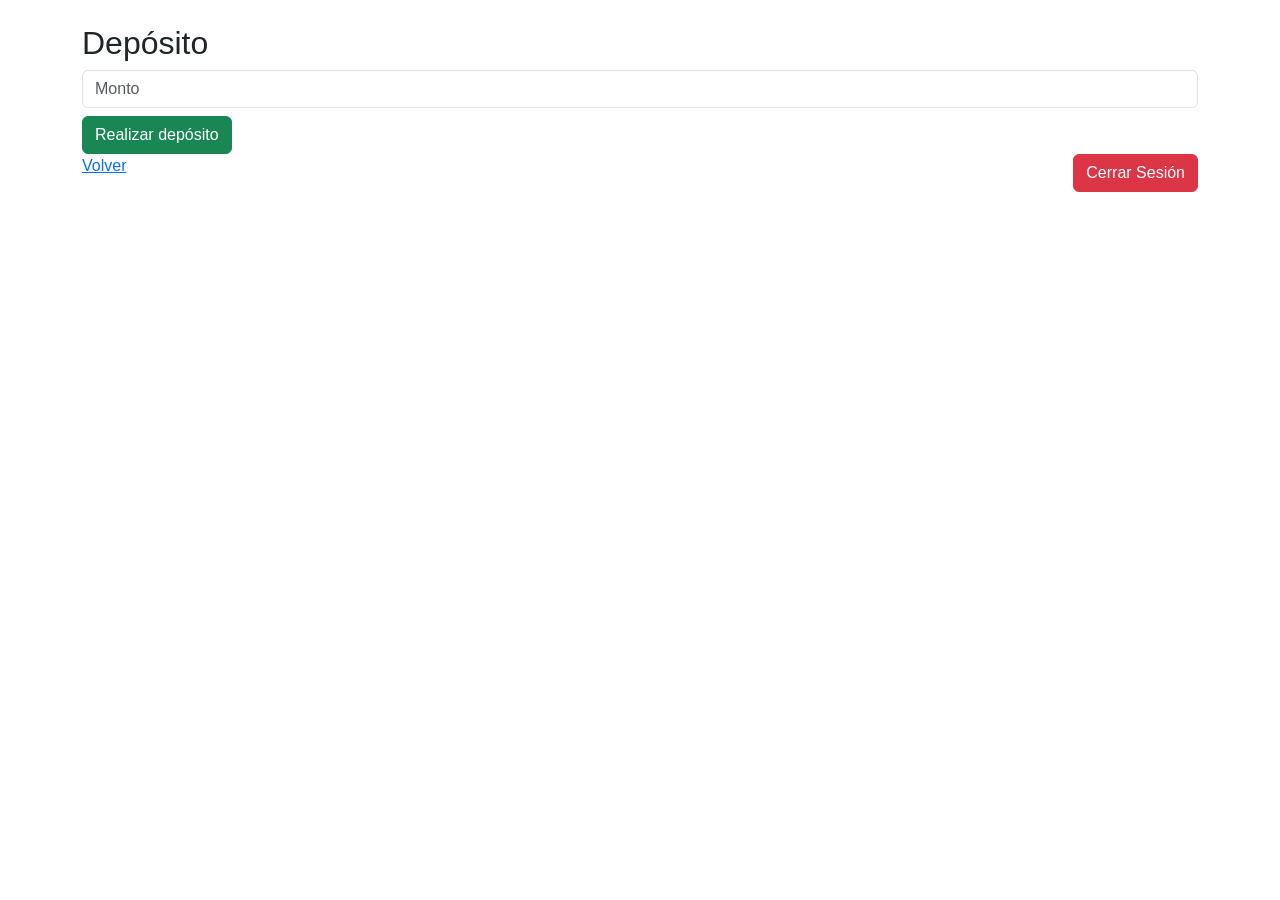
==== deposit.html @ 667acfce "Agrego boton cerrar sesion en menu.html, deposit.html, sendmoney.html y transactions.html" ====
<!DOCTYPE html><html><head>
<meta charset="UTF-8">
<meta name="viewport" content="width=device-width, initial-scale=1">
    <link href="https://cdn.jsdelivr.net/npm/bootstrap@5.3.3/dist/css/bootstrap.min.css" rel="stylesheet">
    <link rel="stylesheet" href="styles.css">
    <script src="https://code.jquery.com/jquery-3.7.1.min.js"></script>
        <script defer src="script.js"></script>
<title>Depósito</title></head>
<body><div class="container mt-4">
    <h2>Depósito</h2>
    <input id="depositAmount" type="number" class="form-control mb-2" placeholder="Monto">
    <button class="btn btn-success" onclick="deposit()">Realizar depósito</button>
    <div id="depositMsg"></div>
<a href="menu.html">Volver</a>
<button class="btn btn-danger float-end" onclick="logout()">
    Cerrar Sesión
    </button>
</div>
</body>
</html>
---- styles.css ----
body{font-family:Arial,sans-serif}
.card{border-radius:12px}
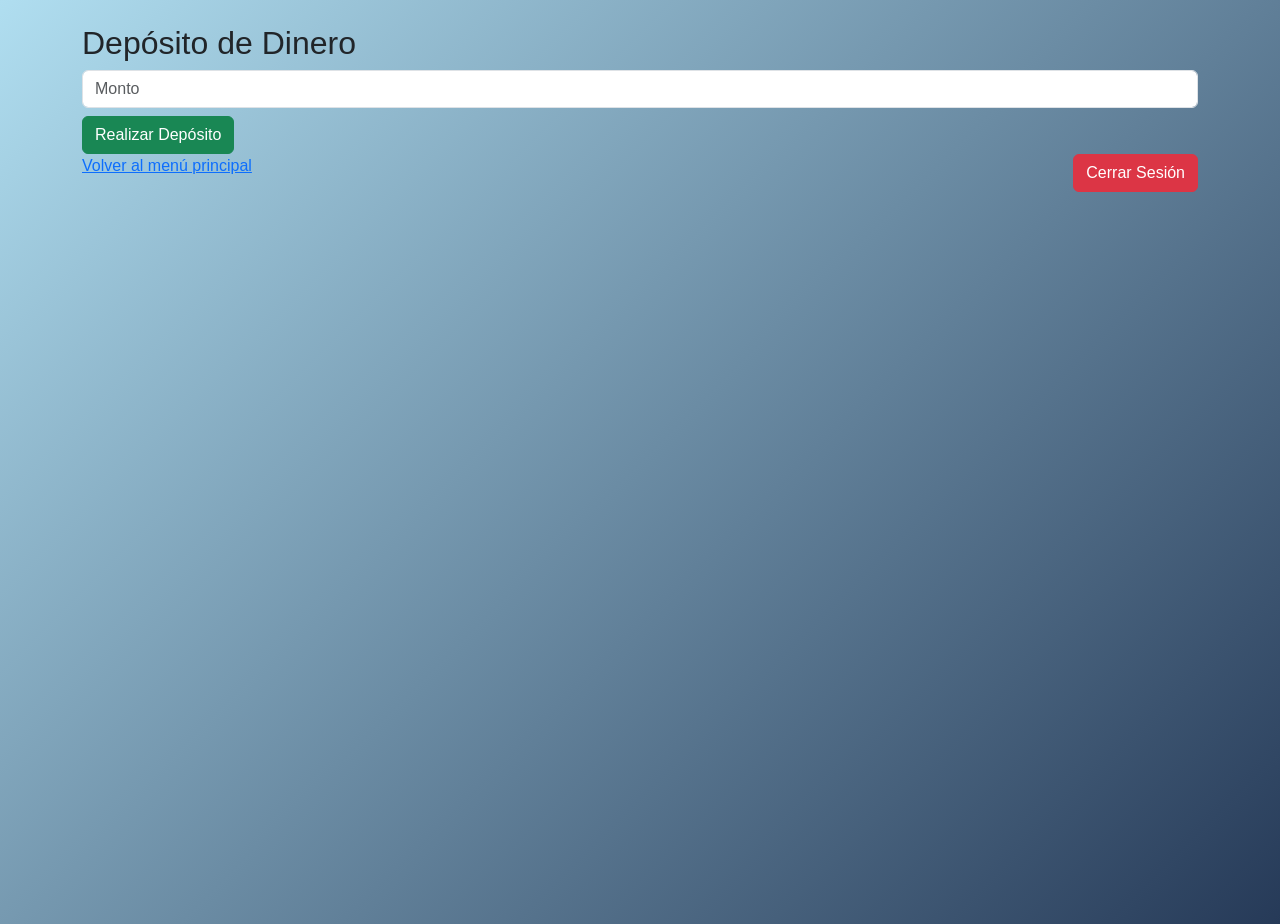
==== commit 5bd625b9: "Modificaciones varias como estilo de botones, correccion de textos de menus, y validacion de monto a" ====
--- a/deposit.html
+++ b/deposit.html
@@ -5,13 +5,14 @@
     <link rel="stylesheet" href="styles.css">
     <script src="https://code.jquery.com/jquery-3.7.1.min.js"></script>
         <script defer src="script.js"></script>
-<title>Depósito</title></head>
+
+<title>Depósito de Dinero</title></head>
 <body><div class="container mt-4">
-    <h2>Depósito</h2>
+    <h2>Depósito de Dinero</h2>
     <input id="depositAmount" type="number" class="form-control mb-2" placeholder="Monto">
-    <button class="btn btn-success" onclick="deposit()">Realizar depósito</button>
+    <button class="btn btn-success" onclick="deposit()">Realizar Depósito</button>
     <div id="depositMsg"></div>
-<a href="menu.html">Volver</a>
+<a href="menu.html">Volver al menú principal</a>
 <button class="btn btn-danger float-end" onclick="logout()">
     Cerrar Sesión
     </button>
--- a/styles.css
+++ b/styles.css
@@ -1,3 +1,26 @@
+body{font-family:Arial,sans-serif}
+.card{border-radius:20px}
+body {
+    background-color: #f4f6f9;
+    font-family: Arial, sans-serif;
+}
 
-body{font-family:Arial,sans-serif}
-.card{border-radius:12px}
+body {
+    background: linear-gradient(135deg, #b0def0, #263a58);
+    min-height: 100vh;
+}
+
+.btn {
+    transition: 0.3s;
+}
+
+.btn:hover {
+    transform: scale(1.05);
+}
+
+.login-container {
+    min-height: 100vh;
+    display: flex;
+    justify-content: center;
+    align-items: center;
+}
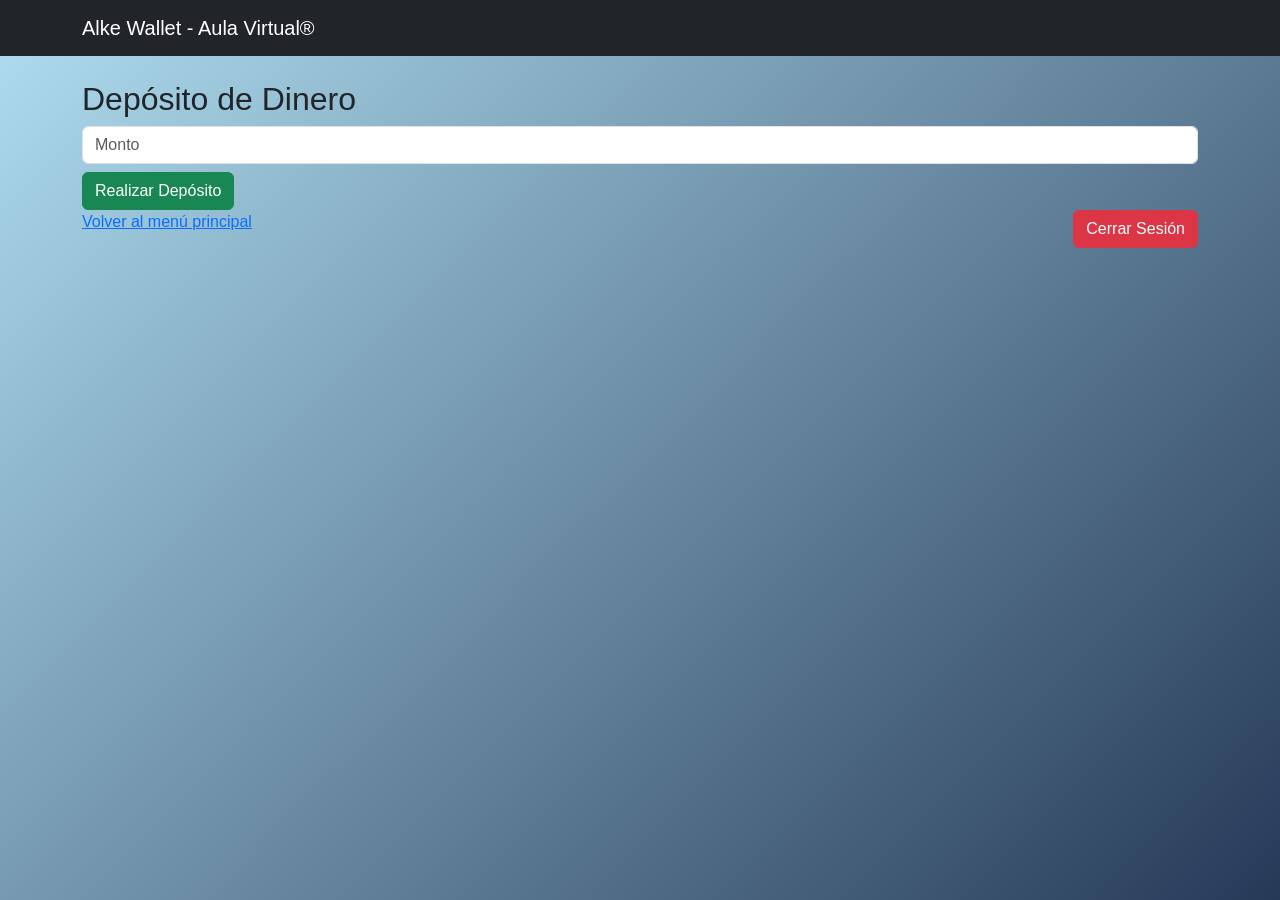
==== commit 48d7f295: "Se agrega encabezado en todos los .html" ====
--- a/deposit.html
+++ b/deposit.html
@@ -5,7 +5,10 @@
     <link rel="stylesheet" href="styles.css">
     <script src="https://code.jquery.com/jquery-3.7.1.min.js"></script>
         <script defer src="script.js"></script>
-
+<body><nav class="navbar navbar-dark bg-dark"><div class="container"><span class="navbar-brand">Alke Wallet - Aula Virtual®
+    </span>
+        </div>
+            </nav>
 <title>Depósito de Dinero</title></head>
 <body><div class="container mt-4">
     <h2>Depósito de Dinero</h2>
